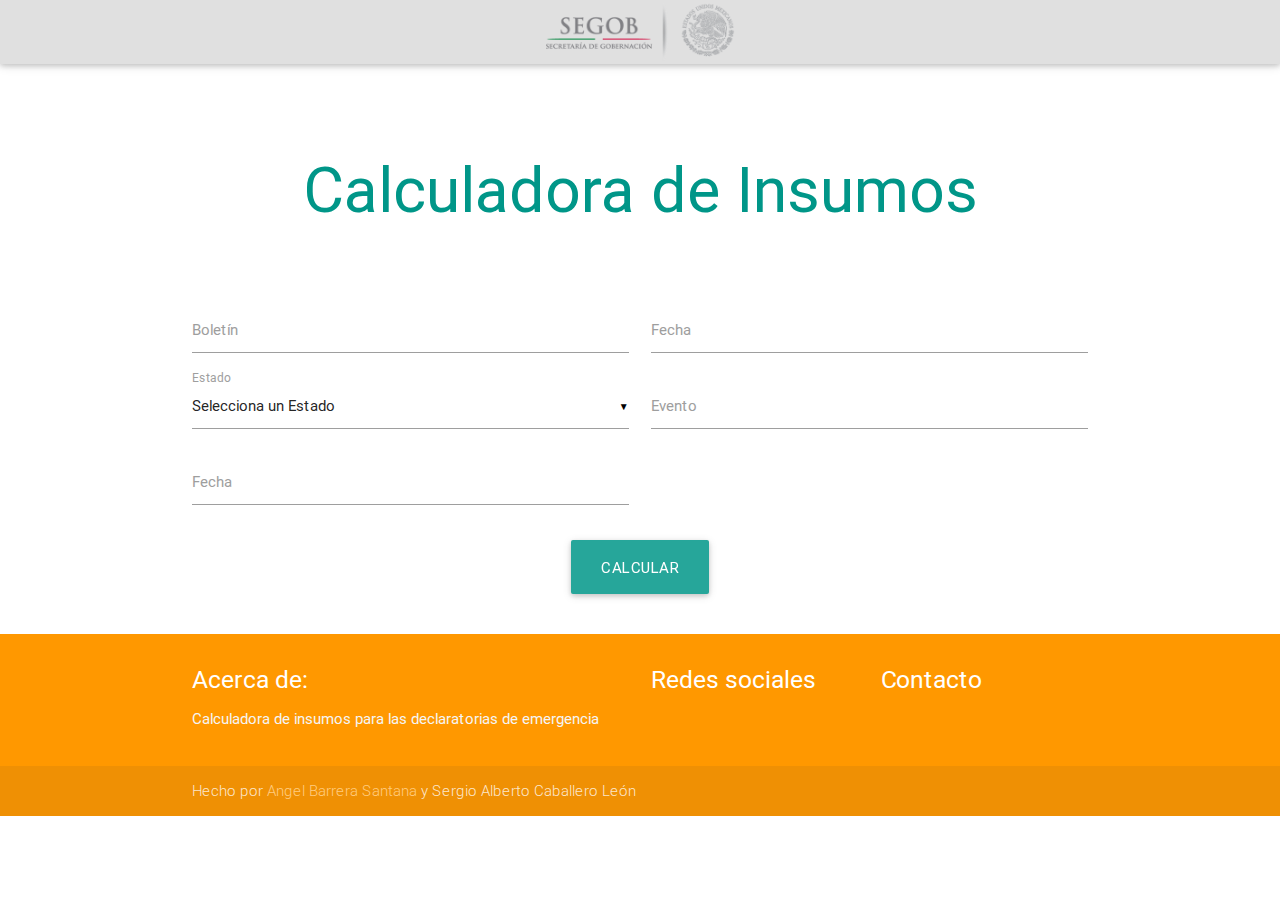
==== index.html @ 65a1fa81 "Creado front-end para el login y el formulario para la solicitud de insumos" ====
<!DOCTYPE html>
<html lang="es">
<head>
  <meta http-equiv="Content-Type" content="text/html; charset=UTF-8"/>
  <meta name="viewport" content="width=device-width, initial-scale=1, maximum-scale=1.0"/>
  <title>Insumos :: Login</title>
  <!-- CSS  -->
  <link href="https://fonts.googleapis.com/icon?family=Material+Icons" rel="stylesheet">
  <link href="css/materialize.css" type="text/css" rel="stylesheet" media="screen,projection"/>
  <link href="css/style.css" type="text/css" rel="stylesheet" media="screen,projection"/>
  <!-- FAVICONS -->
  <link rel="apple-touch-icon" sizes="57x57" href="favicon/apple-icon-57x57.png">
  <link rel="apple-touch-icon" sizes="60x60" href="favicon/apple-icon-60x60.png">
  <link rel="apple-touch-icon" sizes="72x72" href="favicon/apple-icon-72x72.png">
  <link rel="apple-touch-icon" sizes="76x76" href="favicon/apple-icon-76x76.png">
  <link rel="apple-touch-icon" sizes="114x114" href="favicon/apple-icon-114x114.png">
  <link rel="apple-touch-icon" sizes="120x120" href="favicon/apple-icon-120x120.png">
  <link rel="apple-touch-icon" sizes="144x144" href="favicon/apple-icon-144x144.png">
  <link rel="apple-touch-icon" sizes="152x152" href="favicon/apple-icon-152x152.png">
  <link rel="apple-touch-icon" sizes="180x180" href="favicon/apple-icon-180x180.png">
  <link rel="icon" type="image/png" sizes="192x192"  href="favicon/android-icon-192x192.png">
  <link rel="icon" type="image/png" sizes="32x32" href="favicon/favicon-32x32.png">
  <link rel="icon" type="image/png" sizes="96x96" href="favicon/favicon-96x96.png">
  <link rel="icon" type="image/png" sizes="16x16" href="favicon/favicon-16x16.png">
  <link rel="manifest" href="favicon/manifest.json">
  <meta name="msapplication-TileColor" content="#ffffff">
  <meta name="msapplication-TileImage" content="/ms-icon-144x144.png">
  <meta name="theme-color" content="#ffffff">
  <meta charset="utf-8">
</head>
<body>
 <nav>
    <div class="nav-wrapper grey lighten-2">
      <div class="band-logo center"><a href="http://www.proteccioncivil.gob.mx/"><img id="logo" src="images/segob.png" alt="Secretaría de Gobernación"></a>
    </div>
  </nav>
  <div class="section no-pad-bot" id="index-banner">
    <div class="container">
      <br><br>
      <h1 class="header center teal-text">Calculadora de Insumos</h1>
      <div class="row center">
        <h5 class="header col s12 light"></h5>
      </div>
      <div class="row">
    <form class="col s12">
      <div class="row">
        <div class="input-field col s6">
          <input id="first_name" type="text" class="validate">
          <label for="first_name">Boletín</label>
        </div>
        <div class="input-field col s6">
          <input type="date" class="datepicker">
          <label for="last_name">Fecha</label>
        </div>
          <div class="input-field col s6">
            <select>
              <option value="" disabled selected>Selecciona un Estado</option>
              <option value="1">Option 1</option>
              <option value="2">Option 2</option>
              <option value="3">Option 3</option>
            </select>
              <label>Estado</label>
        </div>
          <div class="input-field col s6">
          <input id="last_name" type="text" class="validate">
          <label for="last_name">Evento</label>
        </div>
        <div class="input-field col s6">
          <input id="last_name" type="text" class="validate">
          <label for="last_name">Fecha</label>
        </div>
      </div>
    </form>
          <div class="row center">
        <a href="#" class="waves-effect waves-light btn-large">Calcular</a>
      </div>
  </div>
    </div>
  </div>

  <footer class="page-footer orange">
    <div class="container">
      <div class="row">
        <div class="col l6 s12">
          <h5 class="white-text">Acerca de:</h5>
        <p class="grey-text text-lighten-4">Calculadora de insumos para las declaratorias de emergencia</p>


        </div>
        <div class="col l3 s12">
          <h5 class="white-text">Redes sociales</h5>
        </div>
        <div class="col l3 s12">
          <h5 class="white-text">Contacto</h5>
        </div>
      </div>
    </div>
    <div class="footer-copyright">
      <div class="container">
      Hecho por <a class="orange-text text-lighten-3" href="https://about.me/barreraangel">Angel Barrera Santana</a> y Sergio Alberto Caballero León
      </div>
    </div>
  </footer>


  <!--  Scripts-->
  <script src="js/jquery-2.1.4.min.js"></script>
  <script src="js/materialize.js"></script>
  <script src="js/init.js"></script>

  </body>
</html>
---- css/style.css ----
.icon-block {
  padding: 0 15px;
}
.icon-block .material-icons {
	font-size: inherit;
}
#logo {
	height: 65px;
	}
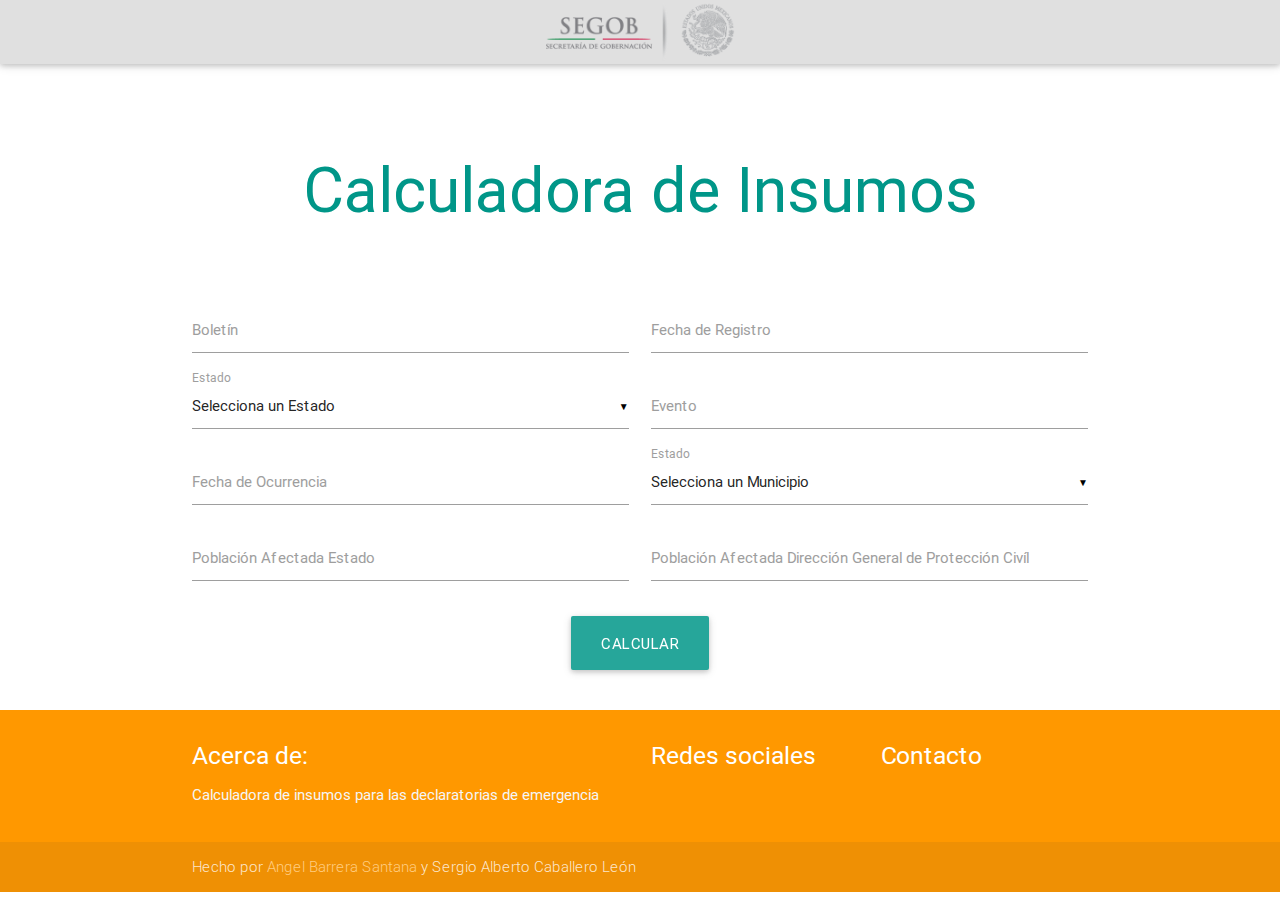
==== commit c32b7e5f: "Terminado el formulario para la solicitud de insumos" ====
--- a/index.html
+++ b/index.html
@@ -50,7 +50,7 @@
         </div>
         <div class="input-field col s6">
           <input type="date" class="datepicker">
-          <label for="last_name">Fecha</label>
+          <label for="last_name">Fecha de Registro</label>
         </div>
           <div class="input-field col s6">
             <select>
@@ -66,8 +66,25 @@
           <label for="last_name">Evento</label>
         </div>
         <div class="input-field col s6">
-          <input id="last_name" type="text" class="validate">
-          <label for="last_name">Fecha</label>
+          <input type="date" class="datepicker">
+          <label for="last_name">Fecha de Ocurrencia</label>
+        </div>
+        <div class="input-field col s6">
+            <select>
+              <option value="" disabled selected>Selecciona un Municipio</option>
+              <option value="1">Option 1</option>
+              <option value="2">Option 2</option>
+              <option value="3">Option 3</option>
+            </select>
+              <label>Estado</label>
+        </div>
+        <div class="input-field col s6">
+          <input id="first_name" type="text" class="validate">
+          <label for="first_name">Población Afectada Estado</label>
+        </div> 
+        <div class="input-field col s6">
+          <input id="first_name" type="text" class="validate">
+          <label for="first_name">Población Afectada Dirección General de Protección Civíl</label>
         </div>
       </div>
     </form>
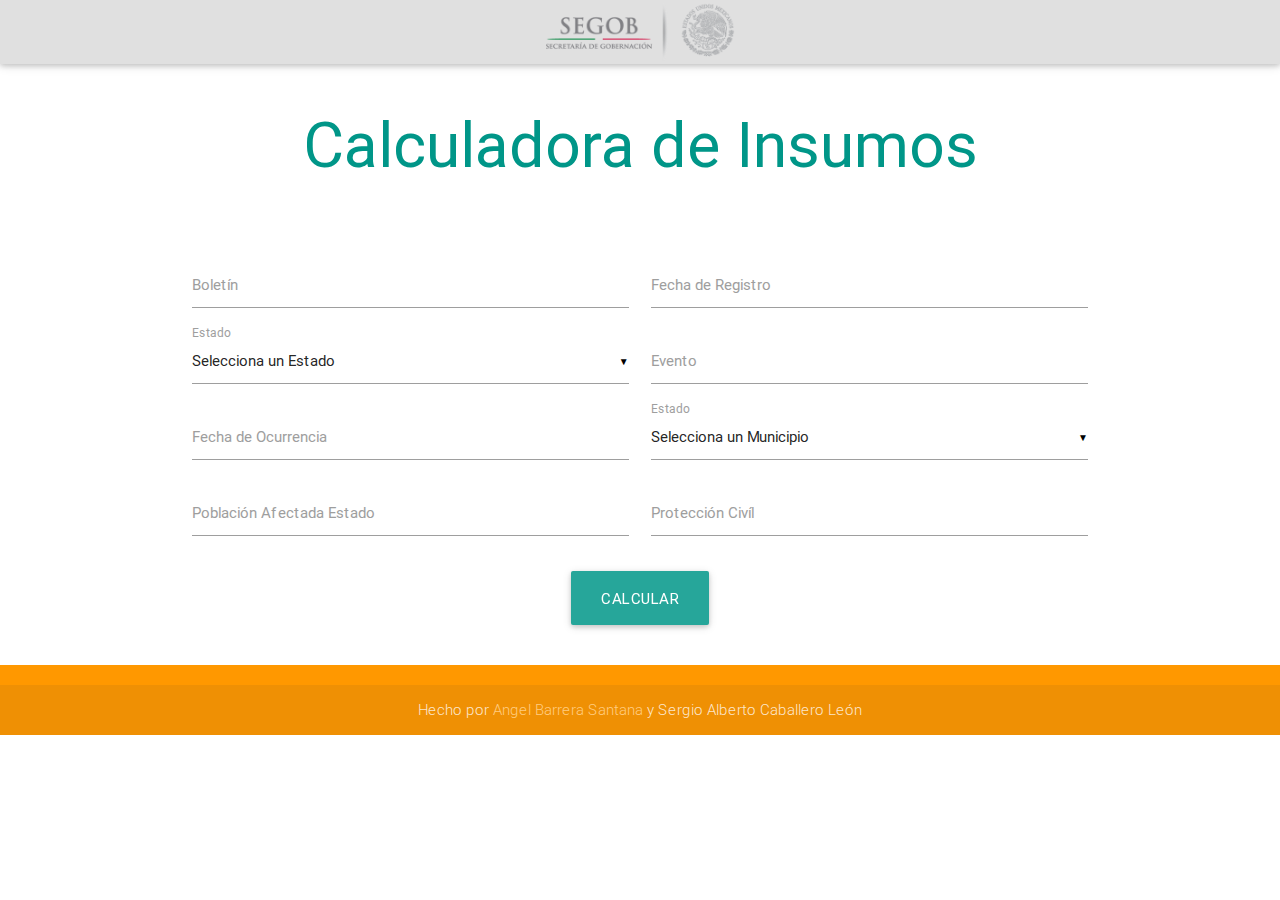
==== commit 31fa8b20: "Footer modificado para hacerlo más compacto" ====
--- a/index.html
+++ b/index.html
@@ -36,7 +36,6 @@
   </nav>
   <div class="section no-pad-bot" id="index-banner">
     <div class="container">
-      <br><br>
       <h1 class="header center teal-text">Calculadora de Insumos</h1>
       <div class="row center">
         <h5 class="header col s12 light"></h5>
@@ -72,9 +71,9 @@
         <div class="input-field col s6">
             <select>
               <option value="" disabled selected>Selecciona un Municipio</option>
-              <option value="1">Option 1</option>
-              <option value="2">Option 2</option>
-              <option value="3">Option 3</option>
+              <option value="1">Municipio 1</option>
+              <option value="2">Municipio 2</option>
+              <option value="3">Municipio 3</option>
             </select>
               <label>Estado</label>
         </div>
@@ -84,7 +83,7 @@
         </div> 
         <div class="input-field col s6">
           <input id="first_name" type="text" class="validate">
-          <label for="first_name">Población Afectada Dirección General de Protección Civíl</label>
+          <label for="first_name">Protección Civíl</label>
         </div>
       </div>
     </form>
@@ -96,24 +95,8 @@
   </div>
 
   <footer class="page-footer orange">
-    <div class="container">
-      <div class="row">
-        <div class="col l6 s12">
-          <h5 class="white-text">Acerca de:</h5>
-        <p class="grey-text text-lighten-4">Calculadora de insumos para las declaratorias de emergencia</p>
-
-
-        </div>
-        <div class="col l3 s12">
-          <h5 class="white-text">Redes sociales</h5>
-        </div>
-        <div class="col l3 s12">
-          <h5 class="white-text">Contacto</h5>
-        </div>
-      </div>
-    </div>
     <div class="footer-copyright">
-      <div class="container">
+      <div class="container center">
       Hecho por <a class="orange-text text-lighten-3" href="https://about.me/barreraangel">Angel Barrera Santana</a> y Sergio Alberto Caballero León
       </div>
     </div>
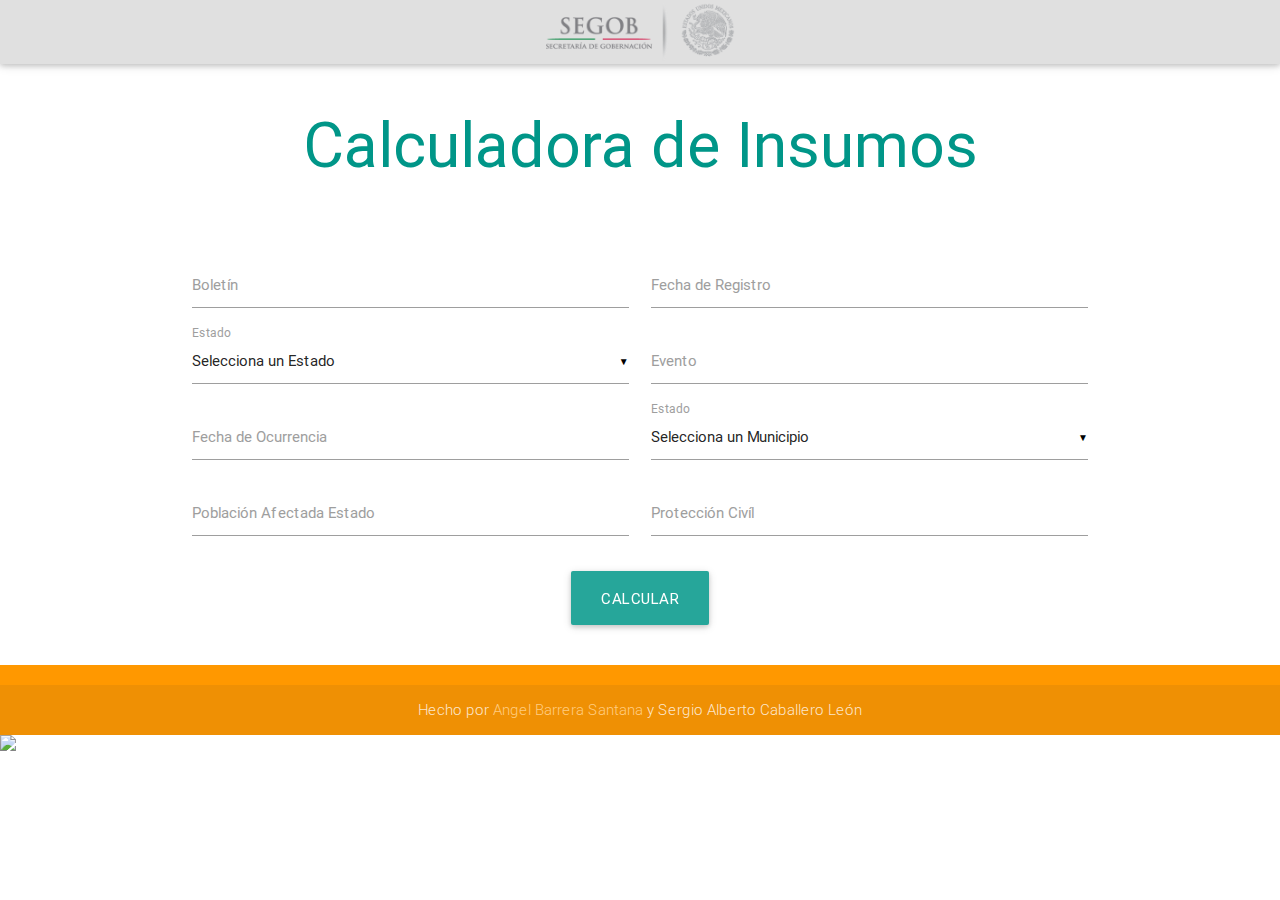
==== commit 6dfa6551: "Added whatsapp button" ====
--- a/index.html
+++ b/index.html
@@ -101,6 +101,7 @@
       </div>
     </div>
   </footer>
+  <a href="whatsapp://send?text=CONTENIDO QUE QUIERES COMPARTIR" target="_blank"/><img src="http://4.bp.blogspot.com/-OpfobbPaLvA/Vba98IsAjII/AAAAAAAAAzg/dRhzSwfUtDI/s1600/ws.png"/></a>
 
 
   <!--  Scripts-->
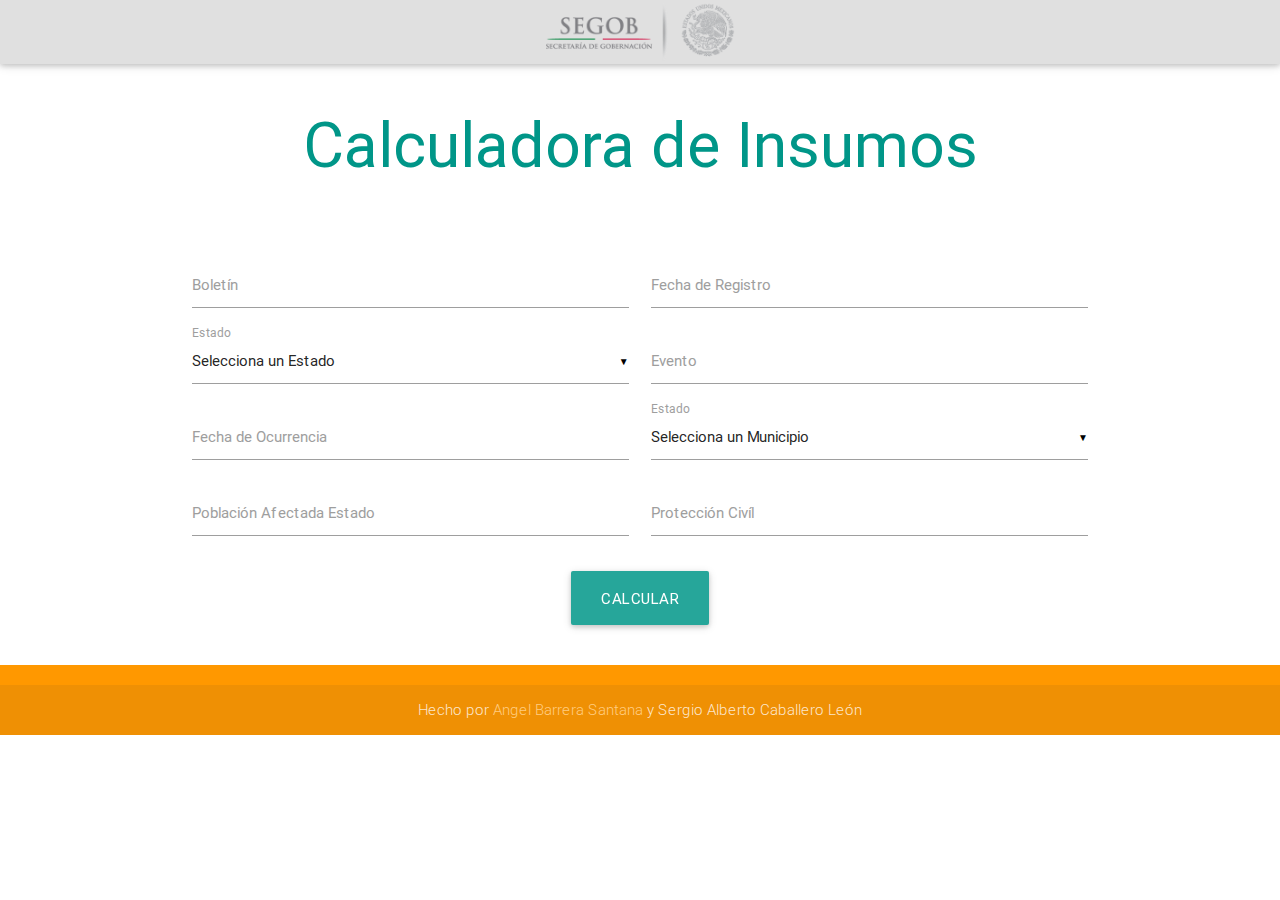
==== commit 8459c315: "showing whatsapp sharing button only on mobile" ====
--- a/index.html
+++ b/index.html
@@ -101,7 +101,7 @@
       </div>
     </div>
   </footer>
-  <a href="whatsapp://send?text=CONTENIDO QUE QUIERES COMPARTIR" target="_blank"/><img src="http://4.bp.blogspot.com/-OpfobbPaLvA/Vba98IsAjII/AAAAAAAAAzg/dRhzSwfUtDI/s1600/ws.png"/></a>
+  <a id="whatsapp" href="whatsapp://send?text=CONTENIDO QUE QUIERES COMPARTIR" target="_blank"/><img src="http://4.bp.blogspot.com/-OpfobbPaLvA/Vba98IsAjII/AAAAAAAAAzg/dRhzSwfUtDI/s1600/ws.png"/></a>
 
 
   <!--  Scripts-->
--- a/css/style.css
+++ b/css/style.css
@@ -6,4 +6,12 @@
 }
 #logo {
 	height: 65px;
-	}+	}
+@media screen and (min-width: 594px) {
+  #whatsapp {
+    visibility: hidden;
+    clear: both;
+    float: left;
+    display: none;
+  }
+}